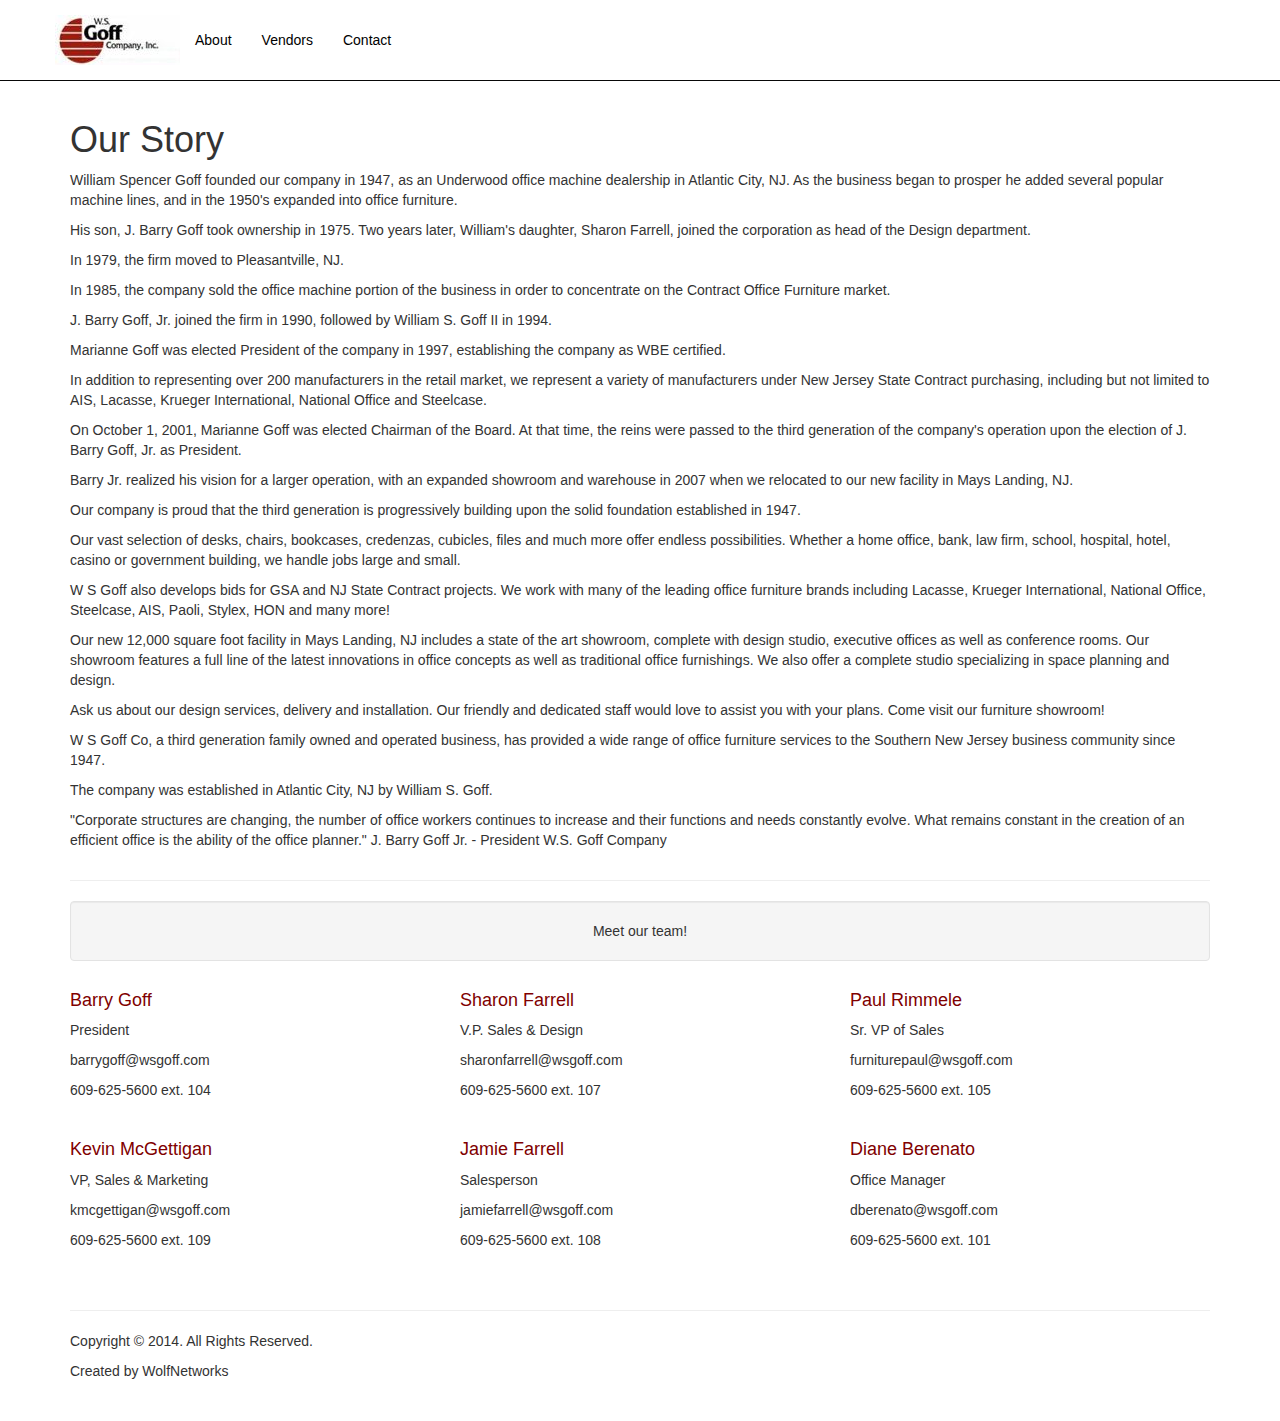
==== about.html @ c3891ec2 "415" ====
<!DOCTYPE html>
<html lang="en">

<head>

    <meta charset="utf-8">
    <meta http-equiv="X-UA-Compatible" content="IE=edge">
    <meta name="viewport" content="width=device-width, initial-scale=1">
    <meta name="description" content="">
    <meta name="author" content="">

    <title>W.S. Goff Company, Inc</title>

    <!-- Bootstrap Core CSS -->
    <link href="css/bootstrap.min.css" rel="stylesheet">

    <!-- Custom CSS -->
    <link href="css/small-business.css" rel="stylesheet">

    <!-- HTML5 Shim and Respond.js IE8 support of HTML5 elements and media queries -->
    <!-- WARNING: Respond.js doesn't work if you view the page via file:// -->
    <!--[if lt IE 9]>
        <script src="https://oss.maxcdn.com/libs/html5shiv/3.7.0/html5shiv.js"></script>
        <script src="https://oss.maxcdn.com/libs/respond.js/1.4.2/respond.min.js"></script>
    <![endif]-->

</head>

<body>

    <!-- Navigation -->
    <nav class="navbar navbar-inverse navbar-fixed-top" role="navigation">
        <div class="container">
            <!-- Brand and toggle get grouped for better mobile display -->
            <div class="navbar-header">
                <button type="button" class="navbar-toggle" data-toggle="collapse" data-target="#bs-example-navbar-collapse-1">
                    <span class="sr-only">Toggle navigation</span>
                    <span class="icon-bar"></span>
                    <span class="icon-bar"></span>
                    <span class="icon-bar"></span>
                </button>
                <a class="navbar-brand" href="#">
                    <img src="http://wolfnetworks.github.io/wsgoff/img/logo.jpg" alt="">
                </a>
            </div>
            <!-- Collect the nav links, forms, and other content for toggling -->
            <div class="collapse navbar-collapse" id="bs-example-navbar-collapse-1">
                <ul class="nav navbar-nav">
                    <li>
                        <a href="#">About</a>
                    </li>
                    <li>
                        <a href="#">Vendors</a>
                    </li>
                    <li>
                        <a href="#">Contact</a>
                    </li>
                </ul>
            </div>
            <!-- /.navbar-collapse -->
        </div>
        <!-- /.container -->
    </nav>

    <!-- Page Content -->
    <div class="container">

        <!-- Heading Row -->
        <div class="row">
            <div class="col-md-12">
                <h1>Our Story</h1>
                <p>William Spencer Goff founded our company in 1947, as an Underwood office machine dealership in Atlantic City, NJ. As the business began to prosper he added several popular machine lines, and in the 1950's expanded into office furniture.</p>
                <p>His son, J. Barry Goff took ownership in 1975. Two years later, William's daughter, Sharon Farrell, joined the corporation as head of the Design department. </p>
                <p>In 1979, the firm moved to Pleasantville, NJ.</p>
                <p>In 1985, the company sold the office machine portion of the business in order to concentrate on the Contract Office Furniture market.</p>
                <p>J. Barry Goff, Jr. joined the firm in 1990, followed by William S. Goff II in 1994. </p>
                <p>Marianne Goff was elected President of the company in 1997, establishing the company as WBE certified. </p>
                <p>In addition to representing over 200 manufacturers in the retail market, we represent a variety of manufacturers under New Jersey State Contract purchasing, including but not limited to AIS, Lacasse, Krueger International, National Office and Steelcase.</p>
                <p>On October 1, 2001, Marianne Goff was elected Chairman of the Board. At that time, the reins were passed to the third generation of the company's operation upon the election of J. Barry Goff, Jr. as President.</p>
                <p>Barry Jr. realized his vision for a larger operation, with an expanded showroom and warehouse in 2007 when we relocated to our new facility in Mays Landing, NJ.</p>
                <p>Our company is proud that the third generation is progressively building upon the solid foundation established in 1947.</p>
                <p>Our vast selection of desks, chairs, bookcases, credenzas, cubicles, files and much more offer endless possibilities. Whether a home office, bank, law firm, school, hospital, hotel, casino or government building, we handle jobs large and small.</p>
                <p>W S Goff also develops bids for GSA and NJ State Contract projects. We work with many of the leading office furniture brands including Lacasse, Krueger International, National Office, Steelcase, AIS, Paoli, Stylex, HON and many more!</p>
                <p>Our new 12,000 square foot facility in Mays Landing, NJ includes a state of the art showroom, complete with design studio, executive offices as well as conference rooms. Our showroom features a full line of the latest innovations in office concepts as well as traditional office furnishings. We also offer a complete studio specializing in space planning and design.</p>
                <p>Ask us about our design services, delivery and installation. Our friendly and dedicated staff would love to assist you with your plans. Come visit our furniture showroom!</p>
                <p>W S Goff Co, a third generation family owned and operated business, has provided a wide range of office furniture services to the Southern New Jersey business community since 1947.</p>
                <p>The company was established in Atlantic City, NJ by William S. Goff.</p>
                <p>"Corporate structures are changing, the number of office workers continues to increase and their functions and needs constantly evolve. What remains constant in the creation of an efficient office is the ability of the office planner." J. Barry Goff Jr. - President W.S. Goff Company</p>
            </div>
            <!-- /.col-md-8 -->
   
            <!-- /.col-md-4 -->
        </div>
        <!-- /.row -->

        <hr>

        <!-- Call to Action Well -->
        <div class="row">
            <div class="col-lg-12">
                <div class="well text-center">
                    Meet our team!
                </div>
            </div>
            <!-- /.col-lg-12 -->
        </div>
        <!-- /.row -->

        <!-- Content Row -->
        <div class="row">
            <div class="col-md-4">
                <h4>Barry Goff</h4>
                <p>President</p>
                <p>barrygoff@wsgoff.com</p>
                <p>609-625-5600 ext. 104</p>
                <br>
                <h4>Kevin McGettigan</h4>
                <p>VP, Sales & Marketing</p>
                <p>kmcgettigan@wsgoff.com</p>
                <p>609-625-5600 ext. 109</p>

                <!-- <a class="btn btn-default" href="#">More Info</a> -->
            </div>
            <!-- /.col-md-4 -->
            <div class="col-md-4">
                <h4>Sharon Farrell</h4>
                <p>V.P. Sales & Design</p>
                <p>sharonfarrell@wsgoff.com</p>
                <p>609-625-5600 ext. 107</p>
                <br>
                <h4>Jamie Farrell</h4>
                <p>Salesperson</p>
                <p>jamiefarrell@wsgoff.com</p>
                <p>609-625-5600 ext. 108</p>
                <!-- <a class="btn btn-default" href="#">More Info</a> -->
            </div>
            <!-- /.col-md-4 -->
            <div class="col-md-4">
                <h4>Paul Rimmele</h4>
                <p>Sr. VP of Sales</p>
                <p>furniturepaul@wsgoff.com</p>
                <p>609-625-5600 ext. 105</p>
                <br>
                <h4>Diane Berenato</h4>
                <p>Office Manager</p>
                <p>dberenato@wsgoff.com</p>
                <p>609-625-5600 ext. 101</p>
                <!-- <a class="btn btn-default" href="#">More Info</a> -->
            </div>
            <!-- /.col-md-4 -->
        </div>
        <!-- /.row -->

        <!-- Footer -->
        <footer>
            <div class="row">
                <div class="col-lg-12">
                    <hr>
                    <p>Copyright &copy; 2014. All Rights Reserved.</p>
                    <p>Created by WolfNetworks</p>
                </div>
            </div>
        </footer>

    </div>
    <!-- /.container -->

    <!-- jQuery -->
    <script src="js/jquery.js"></script>

    <!-- Bootstrap Core JavaScript -->
    <script src="js/bootstrap.min.js"></script>

</body>

</html>
---- css/small-business.css ----
/*!
 * Start Bootstrap - Small Business HTML Template (http://startbootstrap.com)
 * Code licensed under the Apache License v2.0.
 * For details, see http://www.apache.org/licenses/LICENSE-2.0.
 */

body {
    padding-top: 70px; /* Required padding for .navbar-fixed-top. Change if height of navigation changes. */
}

.navbar-fixed-top .nav {
    padding: 15px 0;
}

.navbar-fixed-top .navbar-brand {
    padding: 0 15px;
}

footer {
    padding: 30px 0;
}

@media(min-width:768px) {
    body {
        padding-top: 100px; /* Required padding for .navbar-fixed-top. Change if height of navigation changes. */
    }

    .navbar-fixed-top .navbar-brand {
        padding: 15px 0;
    }
}

h4{
    color: maroon;
}

/* navbar customization */
.navbar{
    background-color: white;
}

.navbar-inverse .navbar-nav li a{
    color: black;
}

.navbar-inverse .navbar-nav li a:hover{
    color: maroon;
}


.navbar-toggle{
    background-color: maroon;
}
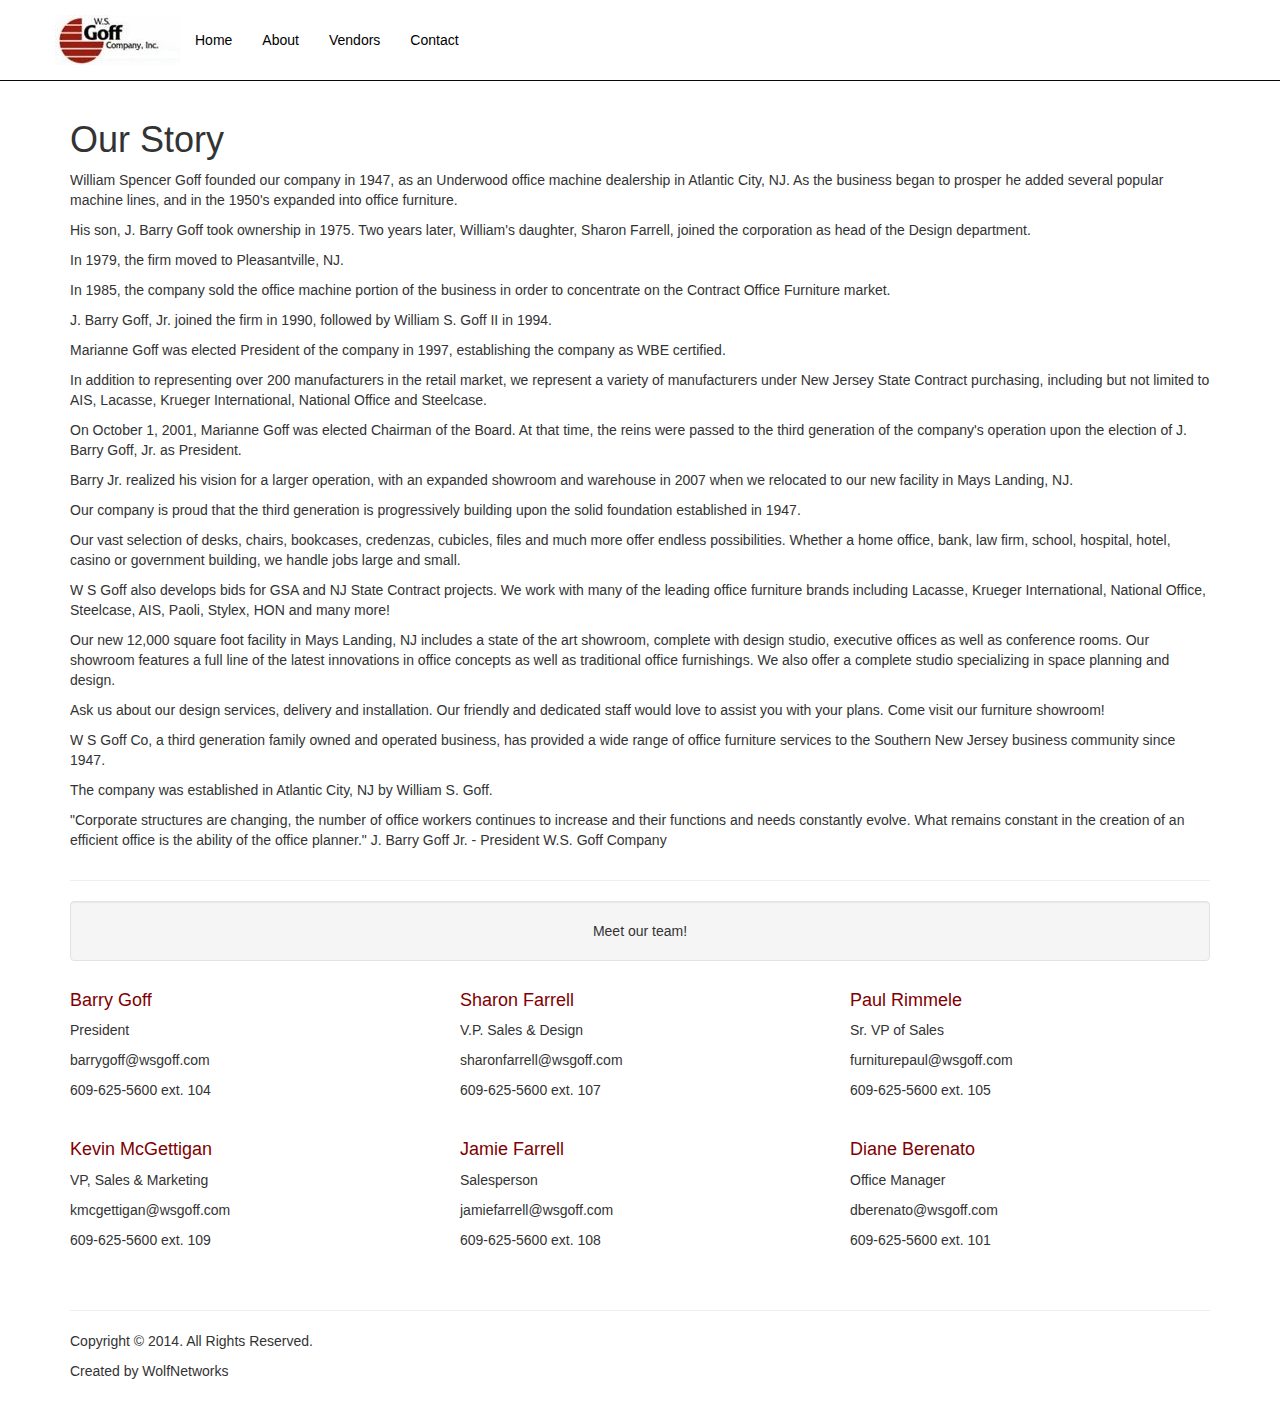
==== commit 18981a20: "415" ====
--- a/about.html
+++ b/about.html
@@ -39,7 +39,7 @@
                     <span class="icon-bar"></span>
                     <span class="icon-bar"></span>
                 </button>
-                <a class="navbar-brand" href="#">
+                <a class="navbar-brand" href="http://wolfnetworks.github.io/wsgoff/">
                     <img src="http://wolfnetworks.github.io/wsgoff/img/logo.jpg" alt="">
                 </a>
             </div>
@@ -47,7 +47,10 @@
             <div class="collapse navbar-collapse" id="bs-example-navbar-collapse-1">
                 <ul class="nav navbar-nav">
                     <li>
-                        <a href="#">About</a>
+                        <a href="http://wolfnetworks.github.io/wsgoff/">Home</a>
+                    </li>
+                    <li>
+                        <a href="http://wolfnetworks.github.io/wsgoff/about">About</a>
                     </li>
                     <li>
                         <a href="#">Vendors</a>
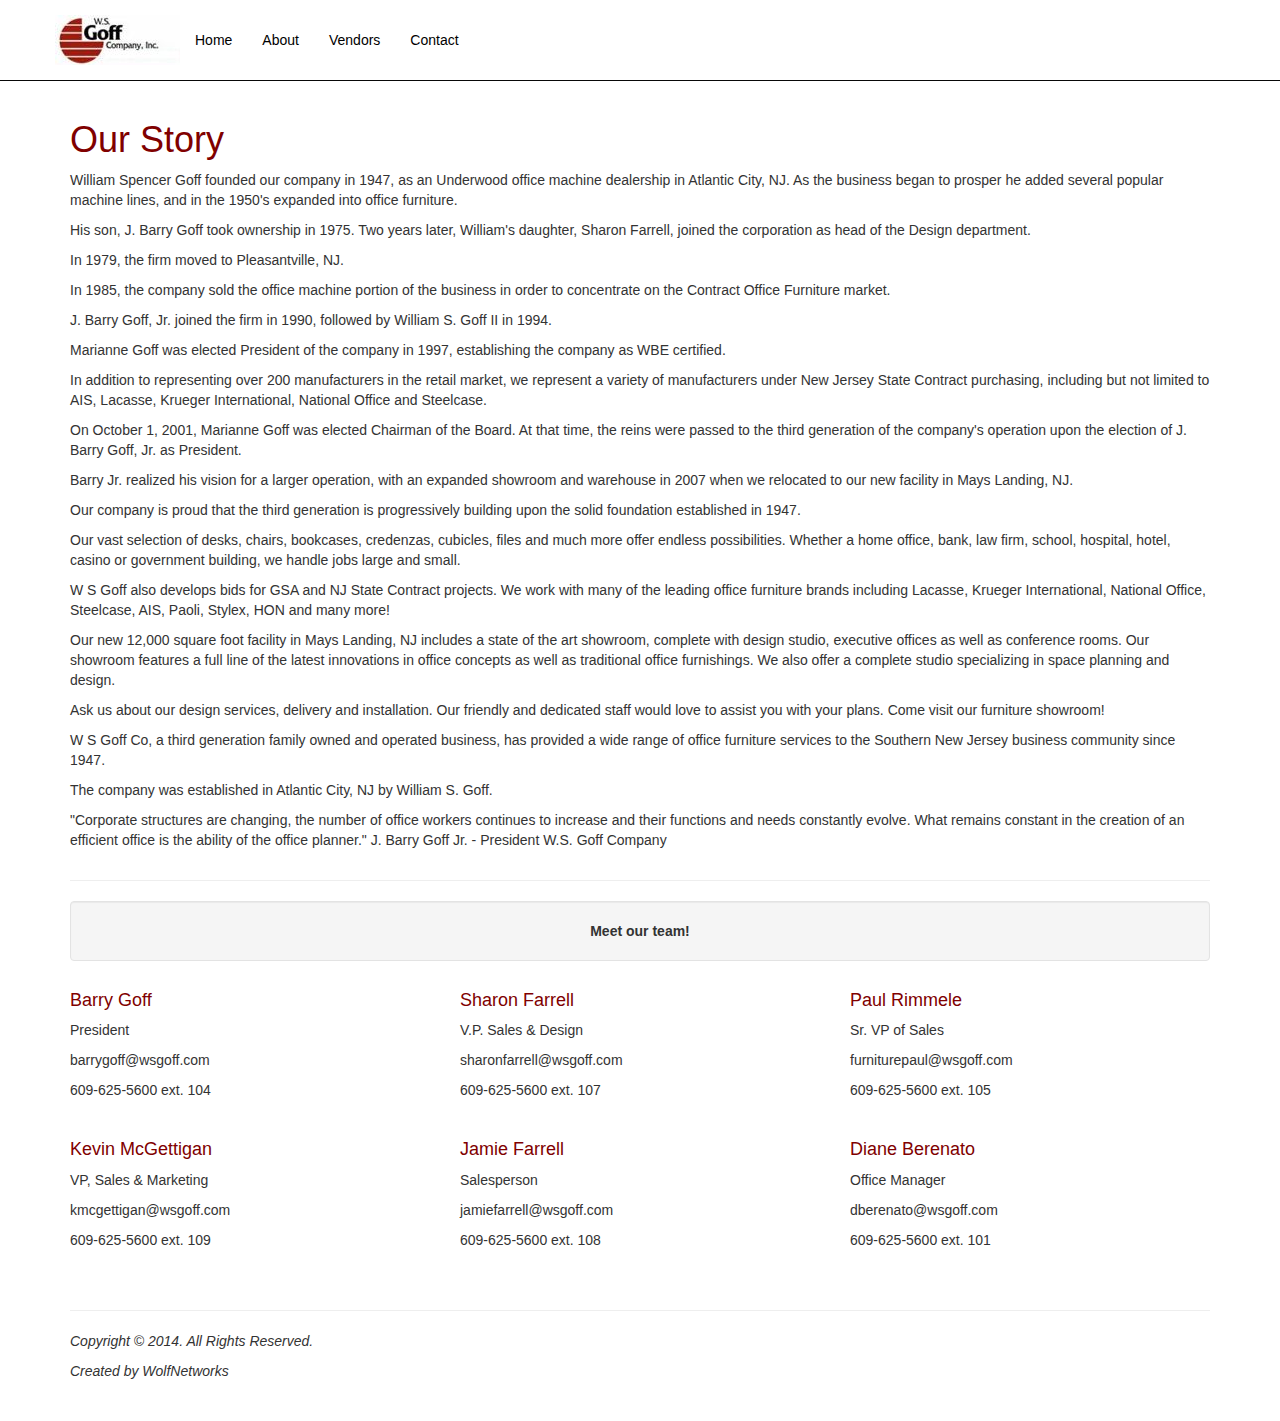
==== commit 35251481: "415" ====
--- a/about.html
+++ b/about.html
@@ -102,7 +102,7 @@
         <div class="row">
             <div class="col-lg-12">
                 <div class="well text-center">
-                    Meet our team!
+                    <strong>Meet our team!</strong>
                 </div>
             </div>
             <!-- /.col-lg-12 -->
@@ -159,8 +159,8 @@
             <div class="row">
                 <div class="col-lg-12">
                     <hr>
-                    <p>Copyright &copy; 2014. All Rights Reserved.</p>
-                    <p>Created by WolfNetworks</p>
+                    <p><em>Copyright &copy; 2014. All Rights Reserved.</em></p>
+                    <p><em>Created by WolfNetworks</em></p>
                 </div>
             </div>
         </footer>
--- a/css/small-business.css
+++ b/css/small-business.css
@@ -30,7 +30,7 @@
     }
 }
 
-h4{
+h1, h2, h4{
     color: maroon;
 }
 
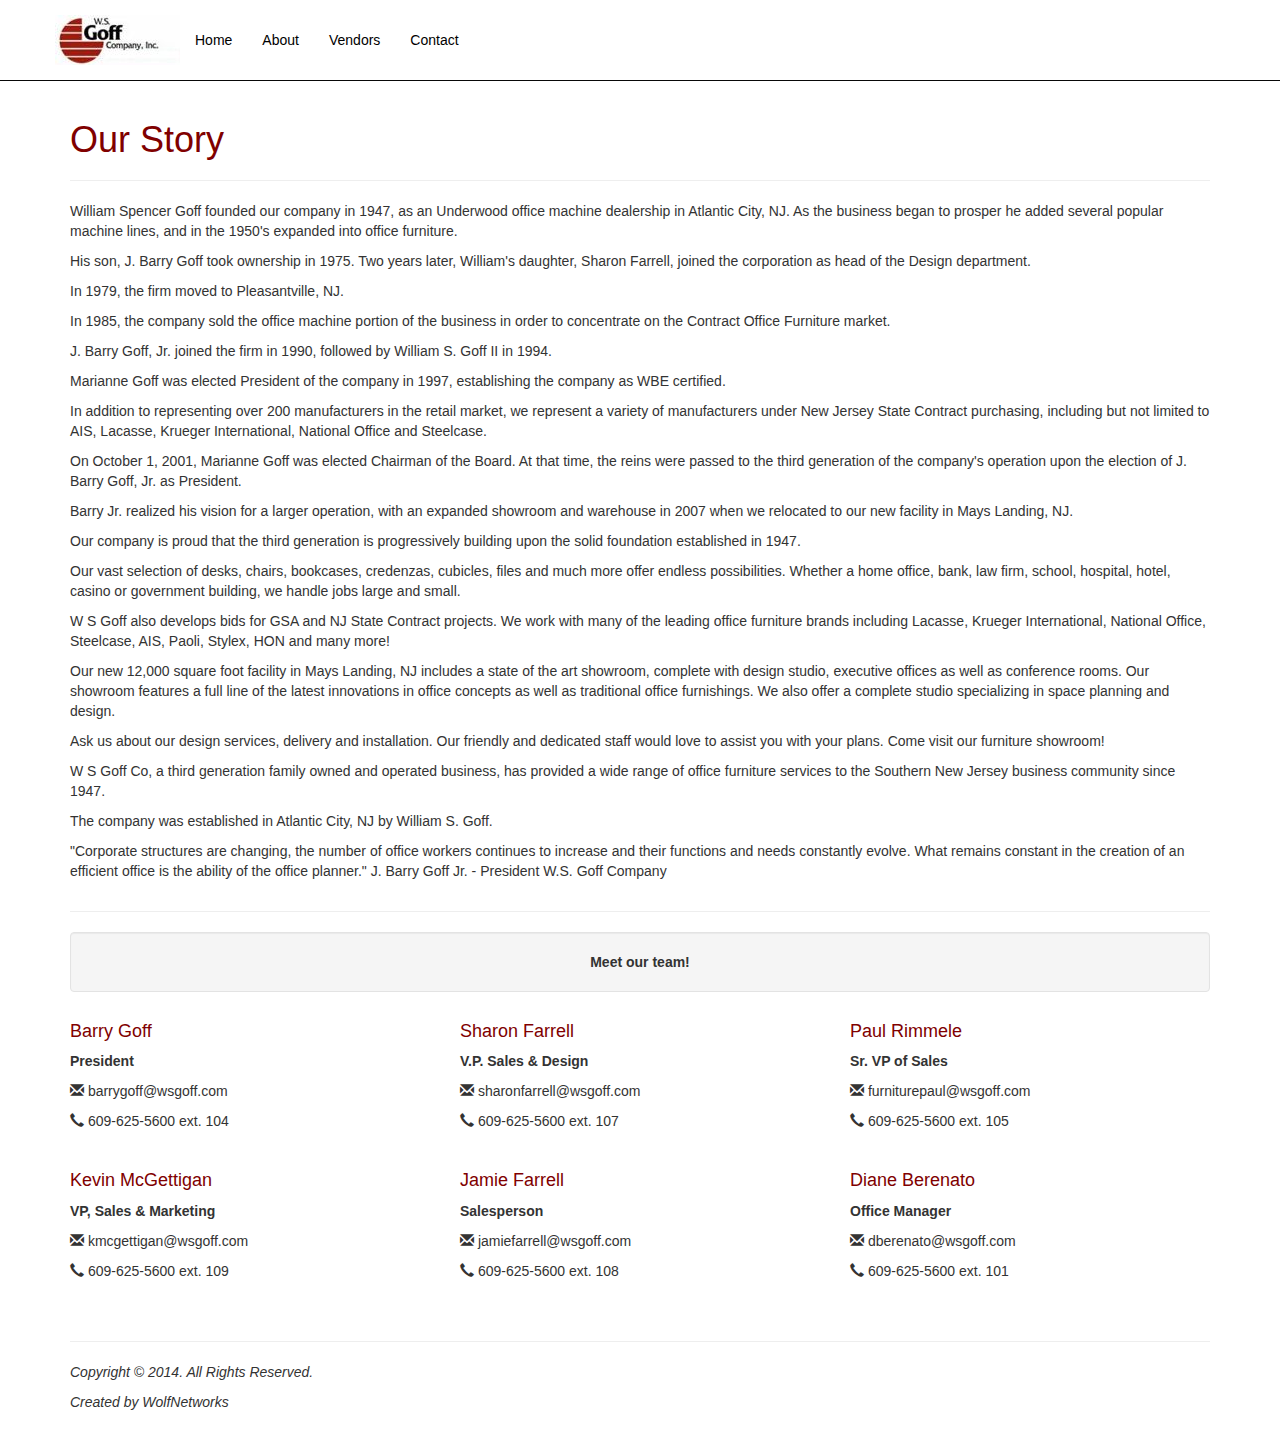
==== commit be6a7da5: "415" ====
--- a/about.html
+++ b/about.html
@@ -72,6 +72,7 @@
         <div class="row">
             <div class="col-md-12">
                 <h1>Our Story</h1>
+                <hr>
                 <p>William Spencer Goff founded our company in 1947, as an Underwood office machine dealership in Atlantic City, NJ. As the business began to prosper he added several popular machine lines, and in the 1950's expanded into office furniture.</p>
                 <p>His son, J. Barry Goff took ownership in 1975. Two years later, William's daughter, Sharon Farrell, joined the corporation as head of the Design department. </p>
                 <p>In 1979, the firm moved to Pleasantville, NJ.</p>
@@ -113,41 +114,41 @@
         <div class="row">
             <div class="col-md-4">
                 <h4>Barry Goff</h4>
-                <p>President</p>
-                <p>barrygoff@wsgoff.com</p>
-                <p>609-625-5600 ext. 104</p>
+                <p><strong>President</strong></p>
+                <p><span class="glyphicon glyphicon-envelope"></span> barrygoff@wsgoff.com</p>
+                <p><span class="glyphicon glyphicon-earphone"></span> 609-625-5600 ext. 104</p>
                 <br>
                 <h4>Kevin McGettigan</h4>
-                <p>VP, Sales & Marketing</p>
-                <p>kmcgettigan@wsgoff.com</p>
-                <p>609-625-5600 ext. 109</p>
+                <p><strong>VP, Sales & Marketing</strong></p>
+                <p><span class="glyphicon glyphicon-envelope"></span> kmcgettigan@wsgoff.com</p>
+                <p><span class="glyphicon glyphicon-earphone"></span> 609-625-5600 ext. 109</p>
 
                 <!-- <a class="btn btn-default" href="#">More Info</a> -->
             </div>
             <!-- /.col-md-4 -->
             <div class="col-md-4">
                 <h4>Sharon Farrell</h4>
-                <p>V.P. Sales & Design</p>
-                <p>sharonfarrell@wsgoff.com</p>
-                <p>609-625-5600 ext. 107</p>
+                <p><strong>V.P. Sales & Design</strong></p>
+                <p><span class="glyphicon glyphicon-envelope"></span> sharonfarrell@wsgoff.com</p>
+                <p><span class="glyphicon glyphicon-earphone"></span> 609-625-5600 ext. 107</p>
                 <br>
                 <h4>Jamie Farrell</h4>
-                <p>Salesperson</p>
-                <p>jamiefarrell@wsgoff.com</p>
-                <p>609-625-5600 ext. 108</p>
+                <p><strong>Salesperson</strong></p>
+                <p><span class="glyphicon glyphicon-envelope"></span> jamiefarrell@wsgoff.com</p>
+                <p><span class="glyphicon glyphicon-earphone"></span> 609-625-5600 ext. 108</p>
                 <!-- <a class="btn btn-default" href="#">More Info</a> -->
             </div>
             <!-- /.col-md-4 -->
             <div class="col-md-4">
                 <h4>Paul Rimmele</h4>
-                <p>Sr. VP of Sales</p>
-                <p>furniturepaul@wsgoff.com</p>
-                <p>609-625-5600 ext. 105</p>
+                <p><strong>Sr. VP of Sales</strong></p>
+                <p><span class="glyphicon glyphicon-envelope"></span> furniturepaul@wsgoff.com</p>
+                <p><span class="glyphicon glyphicon-earphone"></span> 609-625-5600 ext. 105</p>
                 <br>
                 <h4>Diane Berenato</h4>
-                <p>Office Manager</p>
-                <p>dberenato@wsgoff.com</p>
-                <p>609-625-5600 ext. 101</p>
+                <p><strong>Office Manager</strong></p>
+                <p><span class="glyphicon glyphicon-envelope"></span> dberenato@wsgoff.com</p>
+                <p><span class="glyphicon glyphicon-earphone"></span> 609-625-5600 ext. 101</p>
                 <!-- <a class="btn btn-default" href="#">More Info</a> -->
             </div>
             <!-- /.col-md-4 -->
